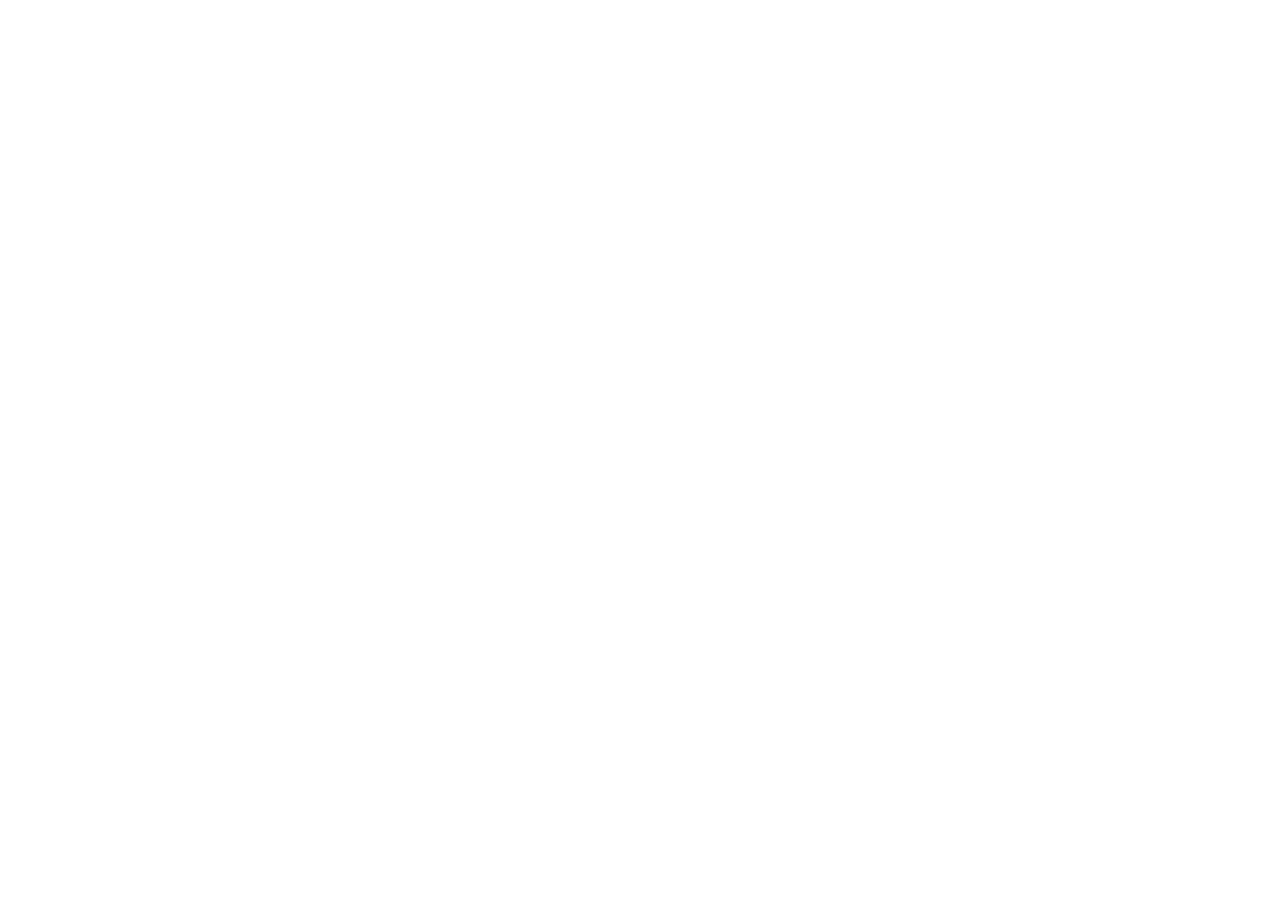
==== mentionslégales.html @ d9dcf053 "first commit" ====
<!DOCTYPE html>
<html lang="fr">
<head>
    <meta charset="UTF-8">
    <meta name="viewport" content="width=device-width, initial-scale=1.0">
    <link href="index.css" rel="stylesheet" type="text/css">
    
    <title>Document</title>
</head>
<body>
    
</body>
</html>
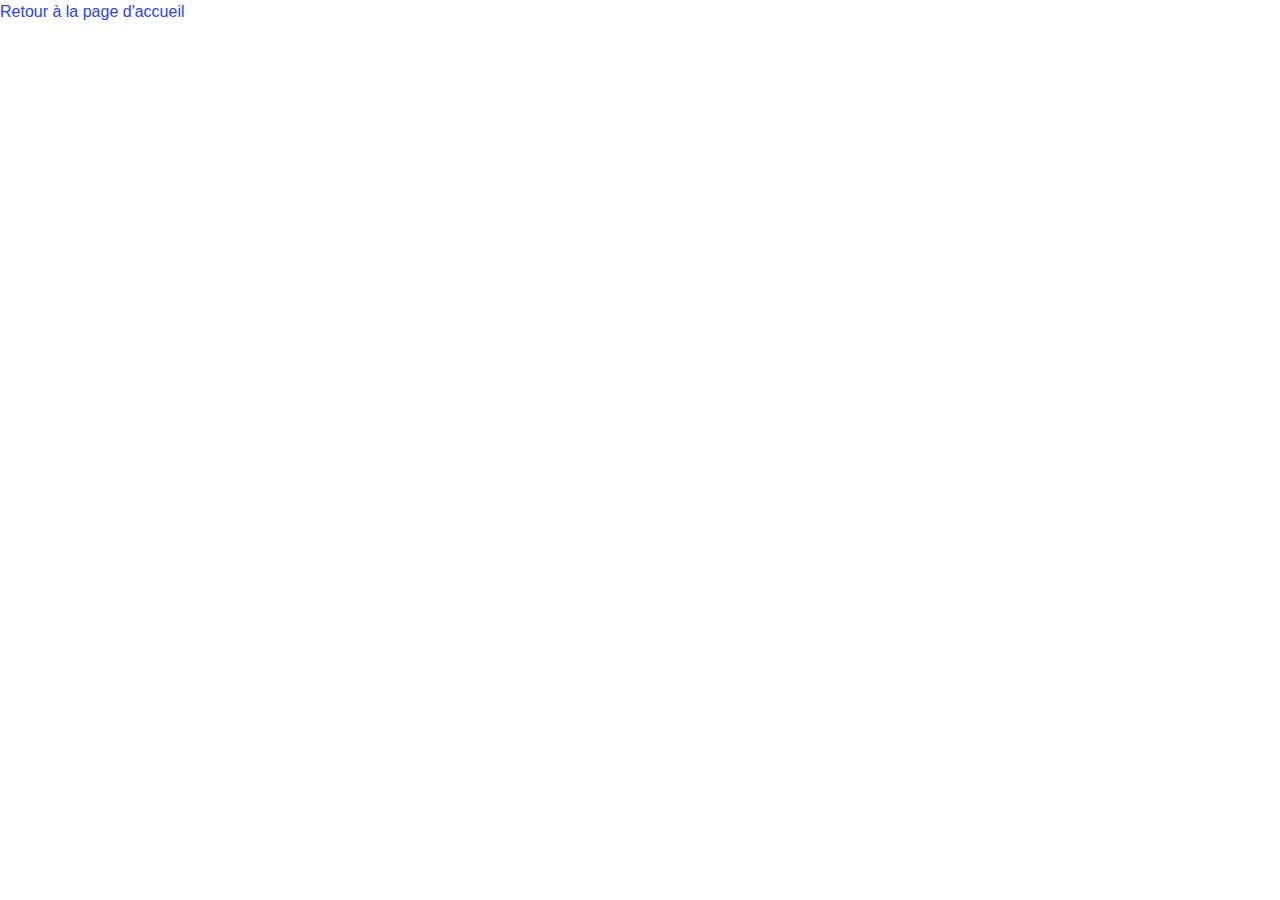
==== commit 1df00438: "sauvagarde" ====
--- a/mentionslégales.html
+++ b/mentionslégales.html
@@ -1,13 +1,19 @@
 <!DOCTYPE html>
-<html lang="fr">
+<html lang="fr" data-theme="light">
 <head>
     <meta charset="UTF-8">
     <meta name="viewport" content="width=device-width, initial-scale=1.0">
     <link href="index.css" rel="stylesheet" type="text/css">
+    <link href="bulma-1.0.2/bulma/css/bulma.min.css" rel="stylesheet" type="text/css">
+
     
     <title>Document</title>
 </head>
 <body>
     
+    <a href="index.html">Retour à la page d'accueil</a>
+
+
+
 </body>
 </html>--- a/index.css
+++ b/index.css
@@ -0,0 +1,13 @@
+* {
+    margin: 0;
+    padding: 0;
+    box-sizing: border-box;
+}
+
+#logo {
+    width: 200px;
+}
+
+
+
+/* has-text-right */
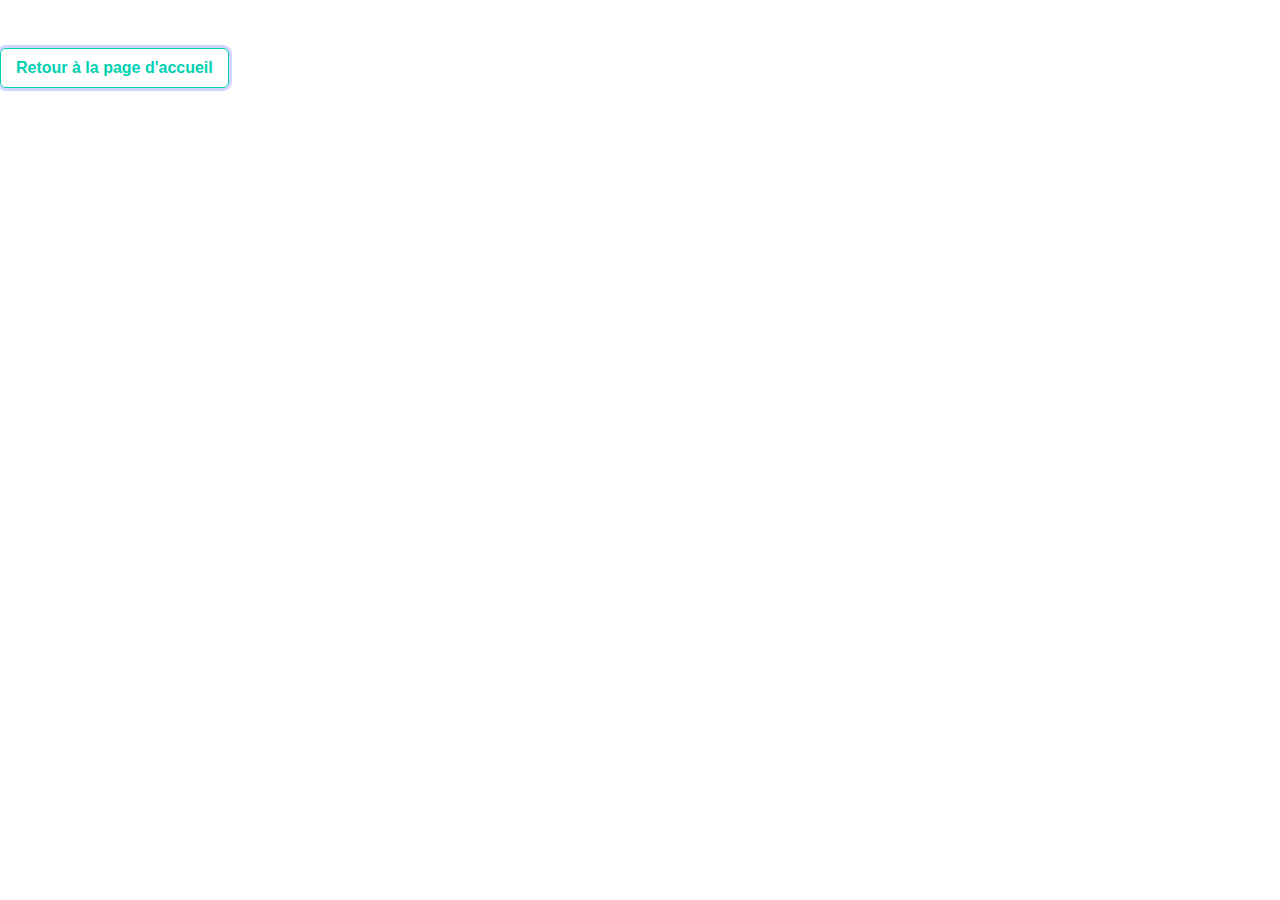
==== commit 633aa10a: "sauvegarde" ====
--- a/mentionslégales.html
+++ b/mentionslégales.html
@@ -11,7 +11,7 @@
 </head>
 <body>
     
-    <a href="index.html">Retour à la page d'accueil</a>
+    <a class="has-text-weight-bold button is-primary is-outlined mt-6 button is-focused" href="index.html">Retour à la page d'accueil</a>
 
 
 
--- a/index.css
+++ b/index.css
@@ -4,10 +4,16 @@
     box-sizing: border-box;
 }
 
-#logo {
-    width: 200px;
+/* body {
+width: 600px;
+height: 800px;
+
 }
-
-
+ */
 
 /* has-text-right */
+
+/* .columns:not(.is-desktop) {
+    display: flex;
+    align-items: flex-start;
+} */